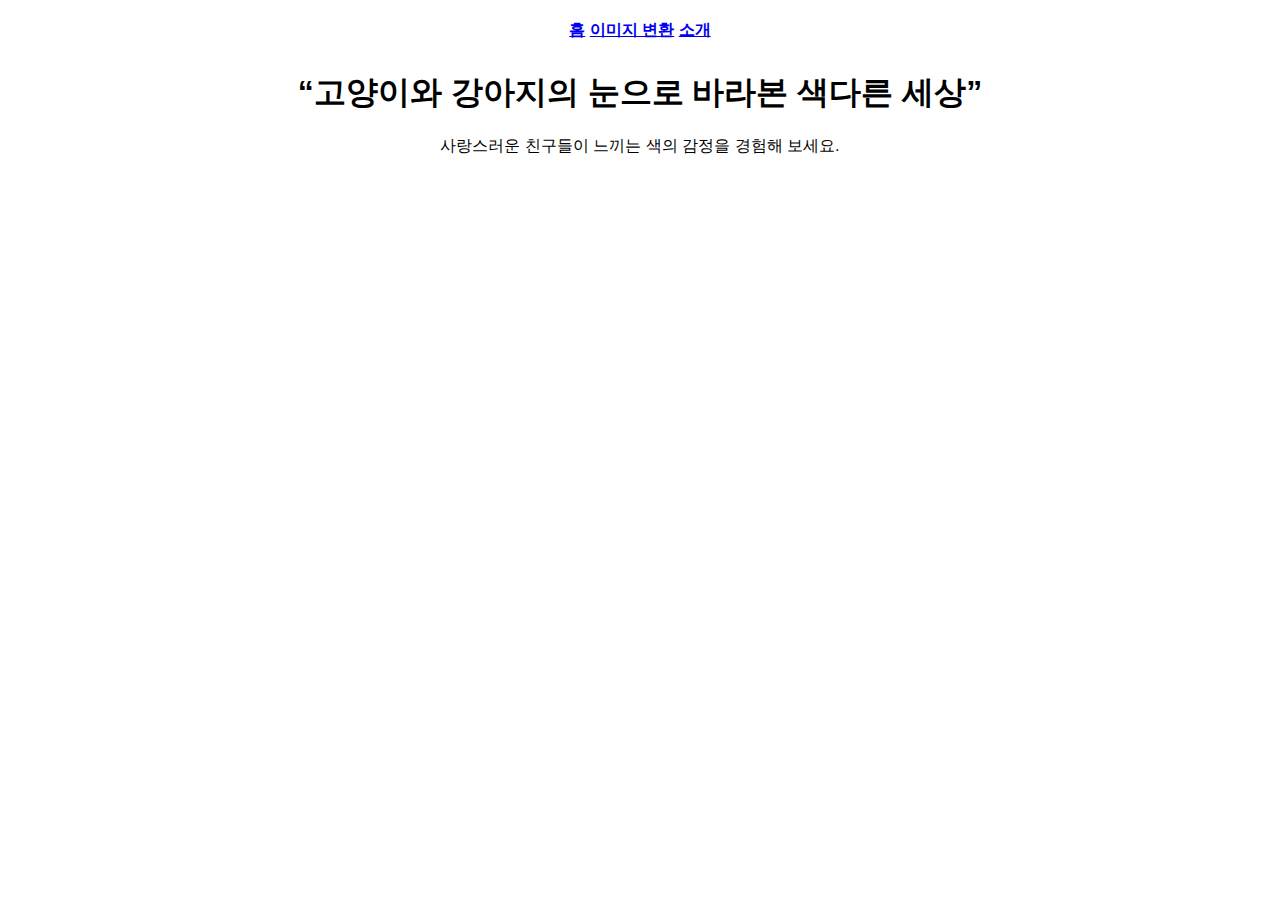
==== index.html @ 9eac7e0e "Add files via upload" ====
<!DOCTYPE html>
<html lang="ko">
<head>
    <meta charset="UTF-8">
    <meta name="viewport" content="width=device-width, initial-scale=1.0">
    <title>메인 홈페이지</title>
    <style>
        body {
            font-family: 'Arial', sans-serif;
            text-align: center;
            margin: 0;
            padding: 20px;
        }
        header {
            margin-bottom: 30px;
        }
        nav {
            margin: 0 15px;
            text-decoration: none;
            font-weight: bold;
        }
    </style>
</head>
<body>
    <header>
        <nav>
            <a href="index.html">홈</a>
            <a href="convert.html">이미지 변환</a>
            <a href="about.html">소개</a>
        </nav>
    </header>
    <h1>“고양이와 강아지의 눈으로 바라본 색다른 세상”</h1>
    <p>사랑스러운 친구들이 느끼는 색의 감정을 경험해 보세요.</p>
</body>
</html>
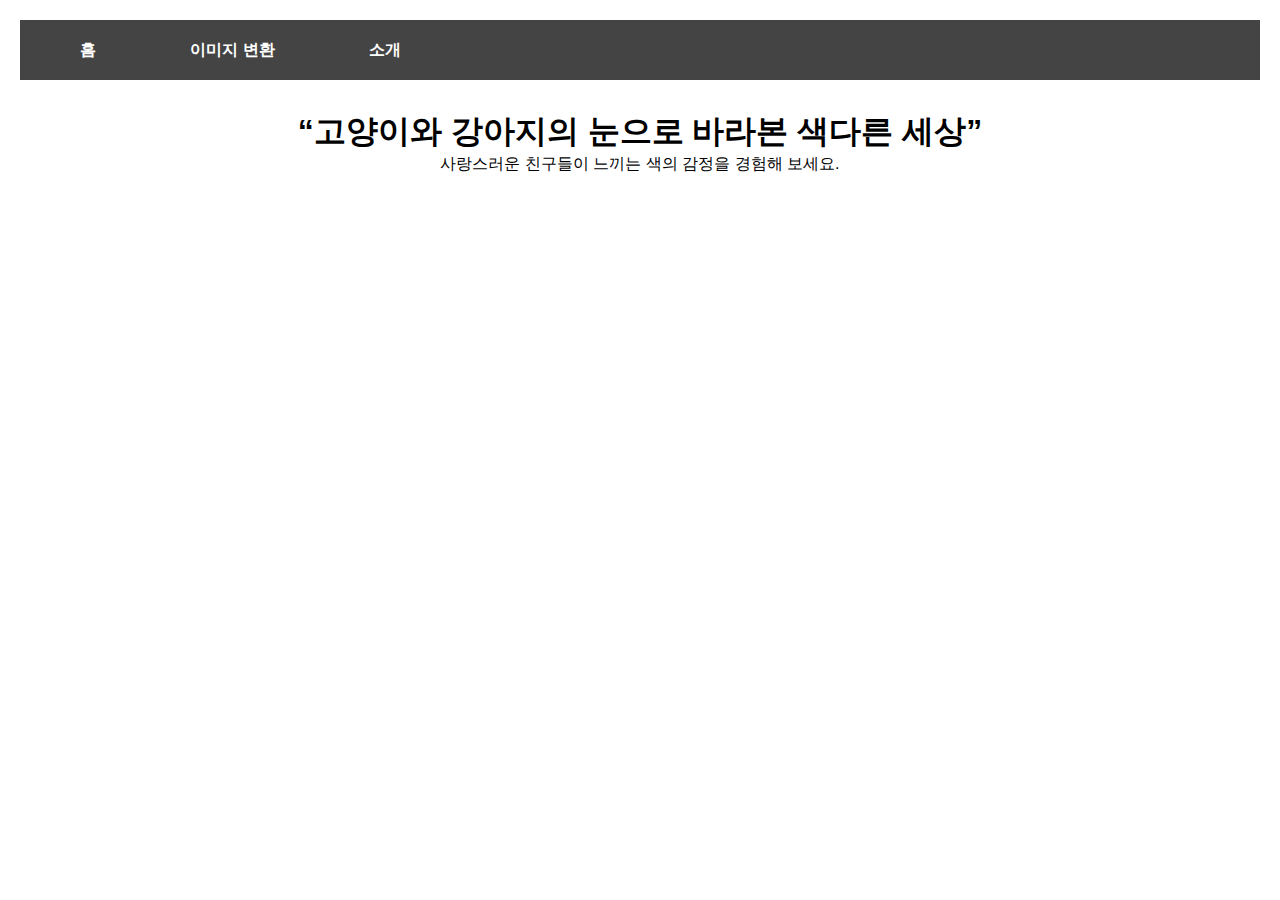
==== commit 3d995a99: "Update index.html" ====
--- a/index.html
+++ b/index.html
@@ -3,6 +3,7 @@
 <head>
     <meta charset="UTF-8">
     <meta name="viewport" content="width=device-width, initial-scale=1.0">
+    <link rel="stylesheet" href="style.css" />
     <title>메인 홈페이지</title>
     <style>
         body {
--- a/style.css
+++ b/style.css
@@ -0,0 +1,213 @@
+* {
+    margin: 0;
+    padding: 0;
+    box-sizing: border-box;
+}
+
+/* 헤더 스타일 */
+header {
+    background-color: #444;
+    width: 100%;
+    height: 60px;
+    padding: 15px 0;  
+    display: flex;
+    justify-content: space-between;
+    align-items: center;
+}
+header .logo {
+    width: auto; 
+    display: flex;
+    align-items: center; 
+  }
+  header .logo p {
+    color: #fff; 
+    font-size: 30px; 
+  }
+  
+header nav {
+    margin-right: 20px;
+}
+header nav a {
+    color: #fff;
+    text-decoration: none;
+    margin: 0 15px;
+    font-weight: bold;
+    font-size: 16px;
+    padding: 10px 30px;
+    border-radius: 5px;
+}
+header nav a:hover {
+    color: #333;
+}
+/* 버튼 */
+.button {
+    padding: 5px 10px;
+    margin-left: 7px;
+    background: linear-gradient(90deg, #ffffff, #474747);
+    color: rgb(0, 0, 0);
+    border: none;
+    border-radius: 7px;
+    cursor: pointer;
+    background-size: 200% 100%;
+    transition: background-position 0.4s ease;
+}
+.button:hover {
+    background-position: -100% 0;
+}
+/* 바디 부분 */
+#container {
+    display: flex;
+    flex-direction: column;
+    align-items: center;
+    margin-top: 20px;
+}
+
+
+
+/* 홈 css */
+.index-section {
+    /* background-image: url('./home_main_img1.jpg'); */
+    background-size: cover;
+    background-position: center;
+    width: 100vw;
+    height: 100vh;
+    display: flex;
+    align-items: center;
+    justify-content: center;
+    color: #fff;
+    text-shadow: 1px 1px 4px rgba(0, 0, 0, 0.7);
+    position: absolute;
+    margin-top: 60px;
+}
+.index-section h1 {
+    font-size: 60px;
+    font-weight: bold;
+    position: absolute;
+    top: 33%;
+    left: 5%;
+}
+.index-section p {
+    font-size: 25px;
+    position: absolute;
+    top: 45%;
+    left: 5%;
+}
+/* 전체 화면 슬라이드 스타일 */
+.index-section {
+    position: absolute;
+    top: 0;
+    left: 0;
+    width: 100%;
+    height: 100%;
+    background-size: cover;
+    background-position: center;
+    display: flex;
+    flex-direction: column;
+    align-items: center;
+    justify-content: center;
+    color: #fff;
+    text-shadow: 1px 1px 4px rgba(0, 0, 0, 0.7);
+    transition: opacity 1s;
+}
+.index-section h1 {
+    font-size: 60px;
+    font-weight: bold;
+    margin-bottom: 20px;
+}
+.index-section p {
+    font-size: 25px;
+}
+
+/* 슬라이드 전환 애니메이션 */
+.slide {
+    position: absolute;
+    top: 0;
+    left: 0;
+    width: 100%;
+    height: 100%;
+    opacity: 0;
+    transition: opacity 1s;
+    z-index: 1;
+}
+.slide.active {
+    opacity: 1;
+    z-index: 2;
+}
+
+
+/* 변환 페이지 css */
+.convert{
+    background-color: #000000;
+}
+canvas {
+    border: 1px solid #ffffff;
+    margin-bottom: 20px;
+    height: 275px;
+}
+#outputCanvas {
+    filter: blur(5px); 
+}
+.convert>input,select,#container{
+    color: #dcdcdc;
+    margin-top: 30px;
+} 
+
+
+
+/* 소개 페이지 css */
+#intro{
+    text-align: center;
+    padding: 20px;
+    font-weight: bold;
+    color: #dcdcdc;
+    background: #000;
+}
+.about {
+    display: flex;
+    flex-wrap: wrap; 
+    justify-content: space-between;
+    height: 800px;
+    gap: 50px;
+    padding: 0 400px 0 400px;
+    background: #000;
+}
+.about > div {
+    width: calc(40%);
+    box-sizing: border-box;
+    display: flex;
+    flex-direction: row; 
+    align-items: center; 
+    text-align: left; 
+    gap: 15px;  
+    color: #dcdcdc;
+}
+.about img {
+    width: 60%;  
+    height: auto;  
+    border-radius: 10px;  
+    box-shadow: 0 4px 10px rgba(255, 255, 255, 0.393); 
+    transition: transform 0.3s ease; 
+}
+.about img:hover {
+    transform: scale(1.05); 
+}
+.about p {
+    font-size: 15px;
+    color: #c0c0c0;  
+    line-height: 1.5;
+    margin-top: 25px;
+    flex-grow: 80; 
+    max-width: 50%;  
+}
+
+/* 반응형 디자인 */
+@media (max-width: 768px) {
+    .about > div {
+        width: calc(50% - 20px);  
+    }
+}
+@media (max-width: 480px) {
+    .about > div {
+        width: 100%;  
+    }
+}